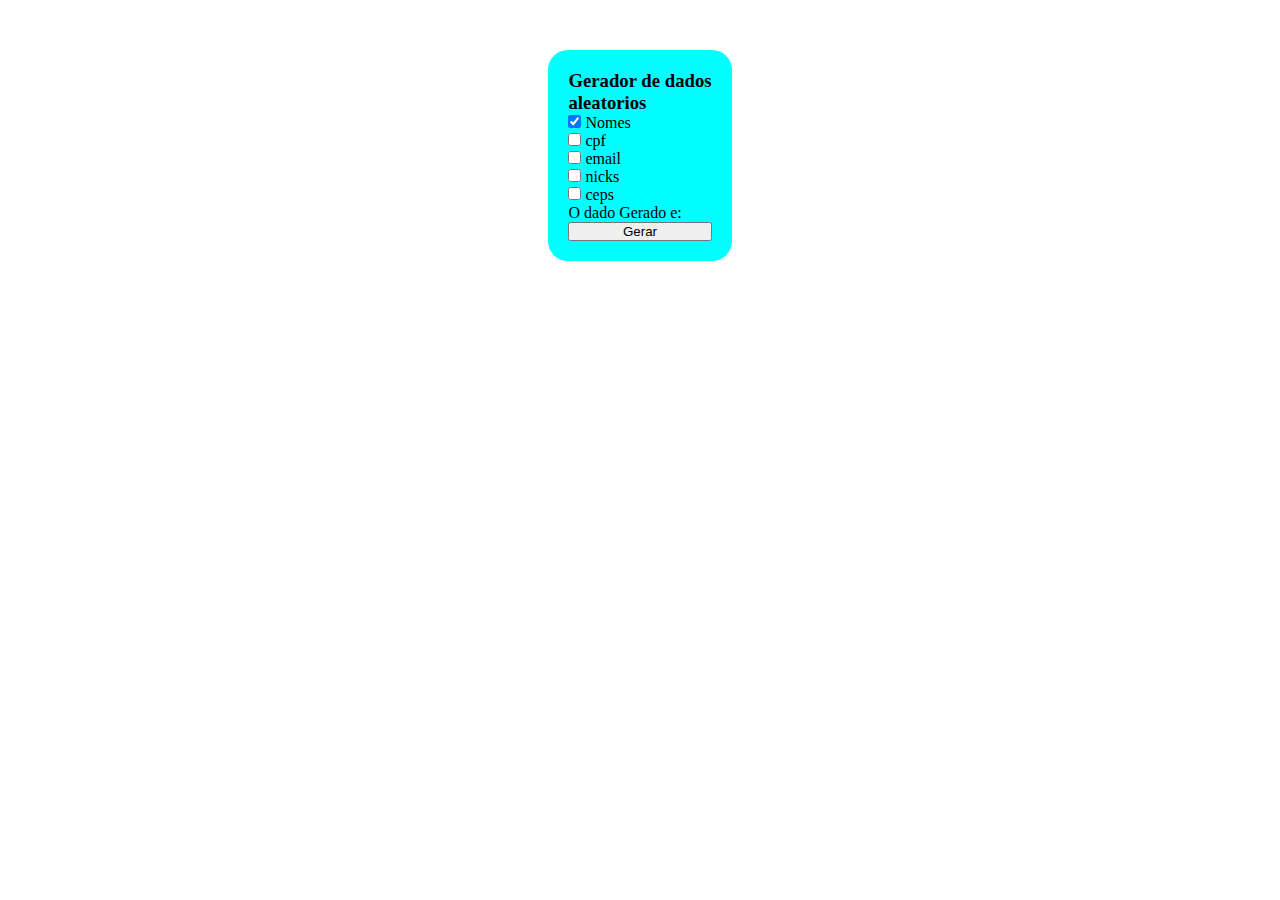
==== gerador de dados/index.html @ 310e2e60 "gerador de dados aleatorios, ainda nao terminado" ====
<!DOCTYPE html>
<html lang="pt-br">
<head>
    <meta charset="UTF-8">
    <meta name="viewport" content="width=device-width, initial-scale=1.0">
    <title>dados aleatorios</title>
  
    <link rel="stylesheet" href="style/style.css">
</head>
<body>



    <main class="mae">
        <div class="filha">
            <h3>Gerador de dados <br> aleatorios</h3>
            <label for="text"><input type="checkbox" name="nomes" id="nomes" class="filled-in" checked="checked"> Nomes</label>
            <label for="text"><input type="checkbox" id="cpf"> cpf</label>
            <label for="email"><input type="checkbox" id="email" name="opcoes" value="email"> email</label>
            <label for="nicks"><input type="checkbox" id="nicks" name="opcoes" value="nicks" > nicks</label>
            <label for="cep"><input type="checkbox" id="cep" name="opcoes" value="cep"> ceps</label>
            <p>O dado Gerado e: </p>
            <button>Gerar</button>
        </div>
    </main>
    <script type="module" src="src/script.js"></script>
</body>
</html>
---- gerador de dados/style/style.css ----
*{
    margin: 0;
    padding: 0;
    box-sizing: border-box;
}

.mae{
    display: flex;
    flex-direction: column;
    justify-content: center;
    align-items: center;
    margin-top: 50px;
}

.filha{
    display: flex;
    flex-direction: column;
    background-color: aqua;
    padding: 20px;
    border-radius: 20px;
}
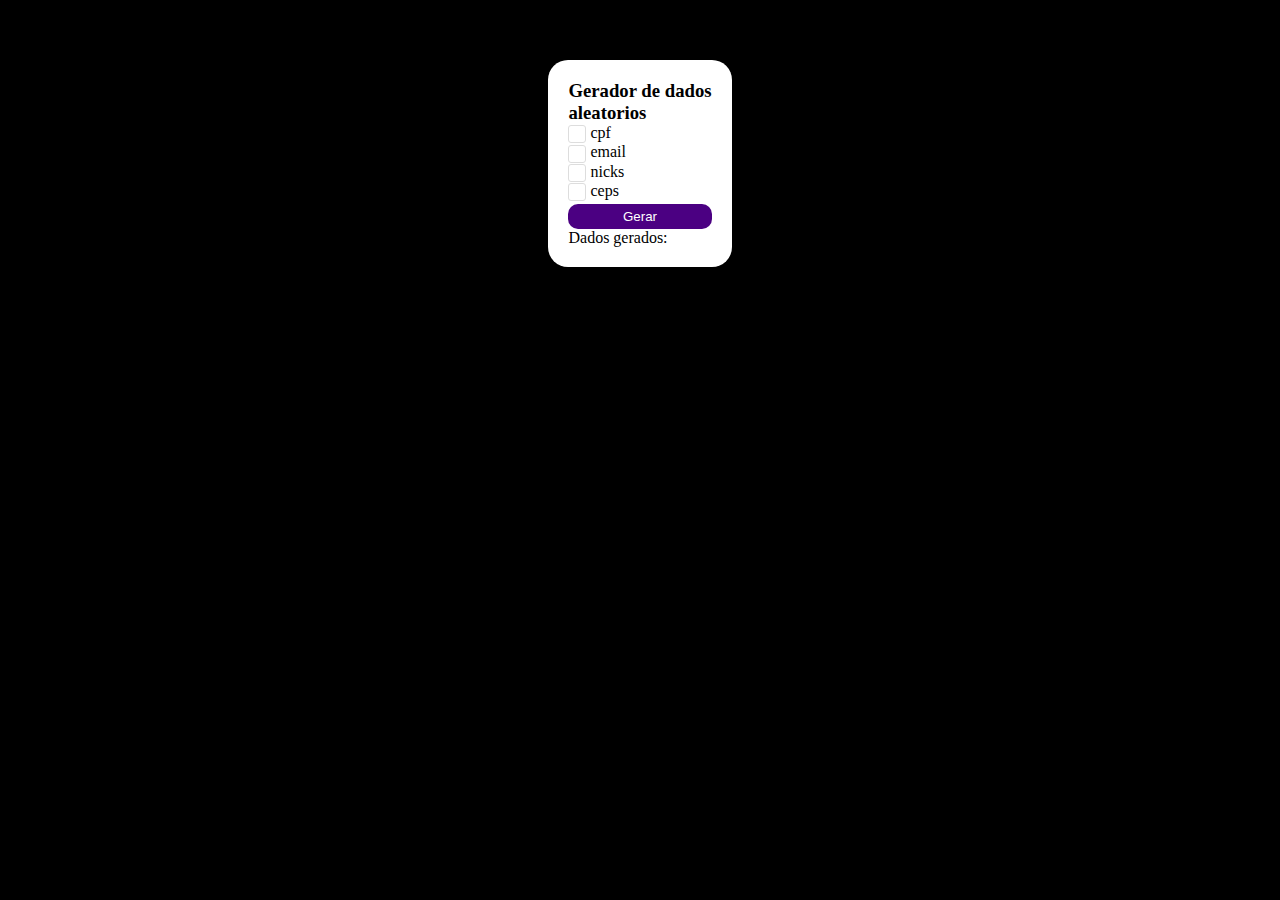
==== commit 424635ad: "gerador de dados colocado ~" ====
--- a/gerador de dados/index.html
+++ b/gerador de dados/index.html
@@ -4,25 +4,21 @@
     <meta charset="UTF-8">
     <meta name="viewport" content="width=device-width, initial-scale=1.0">
     <title>dados aleatorios</title>
-  
     <link rel="stylesheet" href="style/style.css">
 </head>
 <body>
-
-
-
-    <main class="mae">
-        <div class="filha">
-            <h3>Gerador de dados <br> aleatorios</h3>
-            <label for="text"><input type="checkbox" name="nomes" id="nomes" class="filled-in" checked="checked"> Nomes</label>
-            <label for="text"><input type="checkbox" id="cpf"> cpf</label>
-            <label for="email"><input type="checkbox" id="email" name="opcoes" value="email"> email</label>
-            <label for="nicks"><input type="checkbox" id="nicks" name="opcoes" value="nicks" > nicks</label>
-            <label for="cep"><input type="checkbox" id="cep" name="opcoes" value="cep"> ceps</label>
-            <p>O dado Gerado e: </p>
-            <button>Gerar</button>
-        </div>
-    </main>
+        <main class="mae">
+            <div class="filha">
+                <h3>Gerador de dados <br> aleatorios</h3>
+                
+                <label for="text"><input type="checkbox" id="cpf"> cpf</label>
+                <label for="email"><input type="checkbox" id="email" name="opcoes" value="email"> email</label>
+                <label for="nicks"><input type="checkbox" id="nicks" name="opcoes" value="nicks" > nicks</label>
+                <label for="cep"><input type="checkbox" id="cep" name="opcoes" value="cep"> ceps</label>
+                <button>Gerar</button>
+                <p>Dados gerados: </p>
+            </div>
+        </main>
     <script type="module" src="src/script.js"></script>
 </body>
 </html>--- a/gerador de dados/style/style.css
+++ b/gerador de dados/style/style.css
@@ -3,21 +3,67 @@
     padding: 0;
     box-sizing: border-box;
 }
-
-.mae{
+body{
+   background-color: black;
+}
+.mae {
     display: flex;
-    flex-direction: column;
+    flex-direction: row;
     justify-content: center;
     align-items: center;
     margin-top: 50px;
 }
 
-.filha{
+
+.linha {
+    display: flex;
+    
+}
+
+.filha {
     display: flex;
     flex-direction: column;
-    background-color: aqua;
     padding: 20px;
+    margin: 10px; 
     border-radius: 20px;
+    background-color: white;
 }
 
 
+button{
+    border-radius: 10px;
+    padding: 5px;
+    margin-top: 3px;
+    background-color: #4B0082;
+    color: white;
+    border: none;
+}
+
+button:hover{
+    cursor: pointer;
+}
+
+input[type="checkbox"] {
+    appearance: none;
+    -webkit-appearance: none;
+    -moz-appearance: none;
+    width: 18px;
+    height: 18px;
+    border: 1px solid #ddd;
+    border-radius: 3px;
+    outline: none;
+    cursor: pointer;
+    vertical-align: middle;
+}
+
+input[type="checkbox"]:checked {
+    background-color: #4B0082;
+    border: 1px solid #4B0082;
+}
+
+
+label.checkbox-label {
+    display: inline-block;
+    vertical-align: middle;
+    margin-left: 5px;
+}